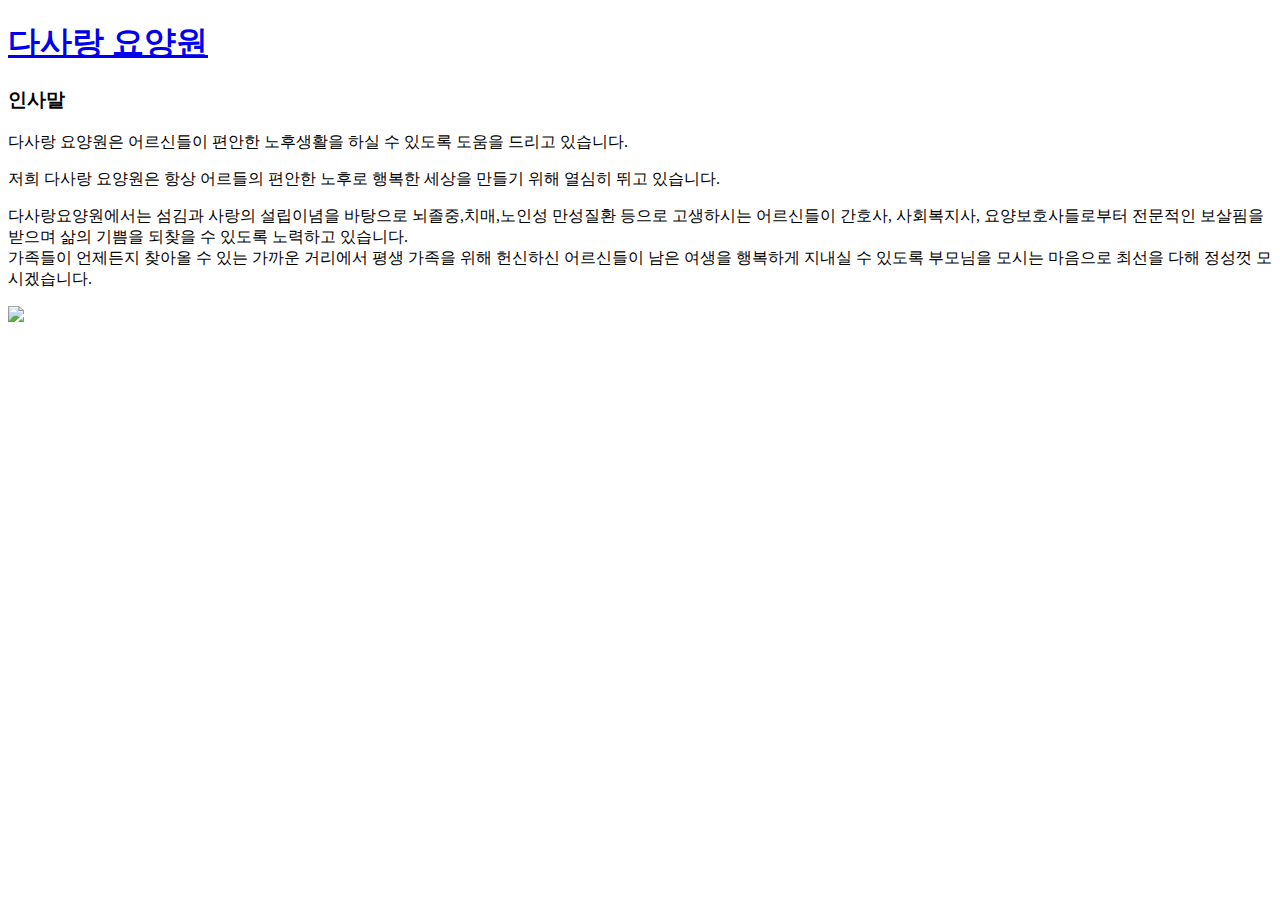
==== page_101.html @ e26c9e9e "Add files via upload" ====
<!DOCTYPE html>
<html>
<head>
  <title>다사랑 요양원</title>
  <meta charset="utf-8">
  <meta name="viewport" content="width=device-width, initial-scale=1">
  <link rel="stylesheet" href="/lovefull/common/style.css">
  <script src="//code.jquery.com/jquery-1.11.0.min.js"></script>
  <script type="text/javascript">
  $(document).ready( function() {
  	$("#container").load("/lovefull/common/topnav.html");
  	$(".footer").load("/lovefull/common/footer.html");
  });
  </script>
</head>

<body>
  <div class="header"> <h1><a id="h1" href="/lovefull/index.html">다사랑 요양원<a></h1> </div>
  <div id="container"> </div>
  <div class="main_1">
    <h3>인사말</h3>
    다사랑 요양원은 어르신들이 편안한 노후생활을 하실 수 있도록 도움을 드리고 있습니다.
    <p id="f1">
      저희 다사랑 요양원은 항상 어르들의 편안한 노후로 행복한 세상을 만들기 위해
      열심히 뛰고 있습니다.
    </p>
    <p> 다사랑요양원에서는 섬김과 사랑의 설립이념을 바탕으로 뇌졸중,치매,노인성 만성질환 등으로
        고생하시는 어르신들이 간호사, 사회복지사, 요양보호사들로부터 전문적인 보살핌을 받으며
        삶의 기쁨을 되찾을 수 있도록 노력하고 있습니다.<br>
        가족들이 언제든지 찾아올 수 있는 가까운 거리에서 평생 가족을 위해 헌신하신 어르신들이
        남은 여생을 행복하게 지내실 수 있도록 부모님을 모시는 마음으로 최선을 다해 정성껏 모시겠습니다.
    </p>
    <img style="float:left;"src="/lovefull/img/greeting_sign_01.jpg">
  </div>
  <div class="footer"> </div>
</body>
</html>
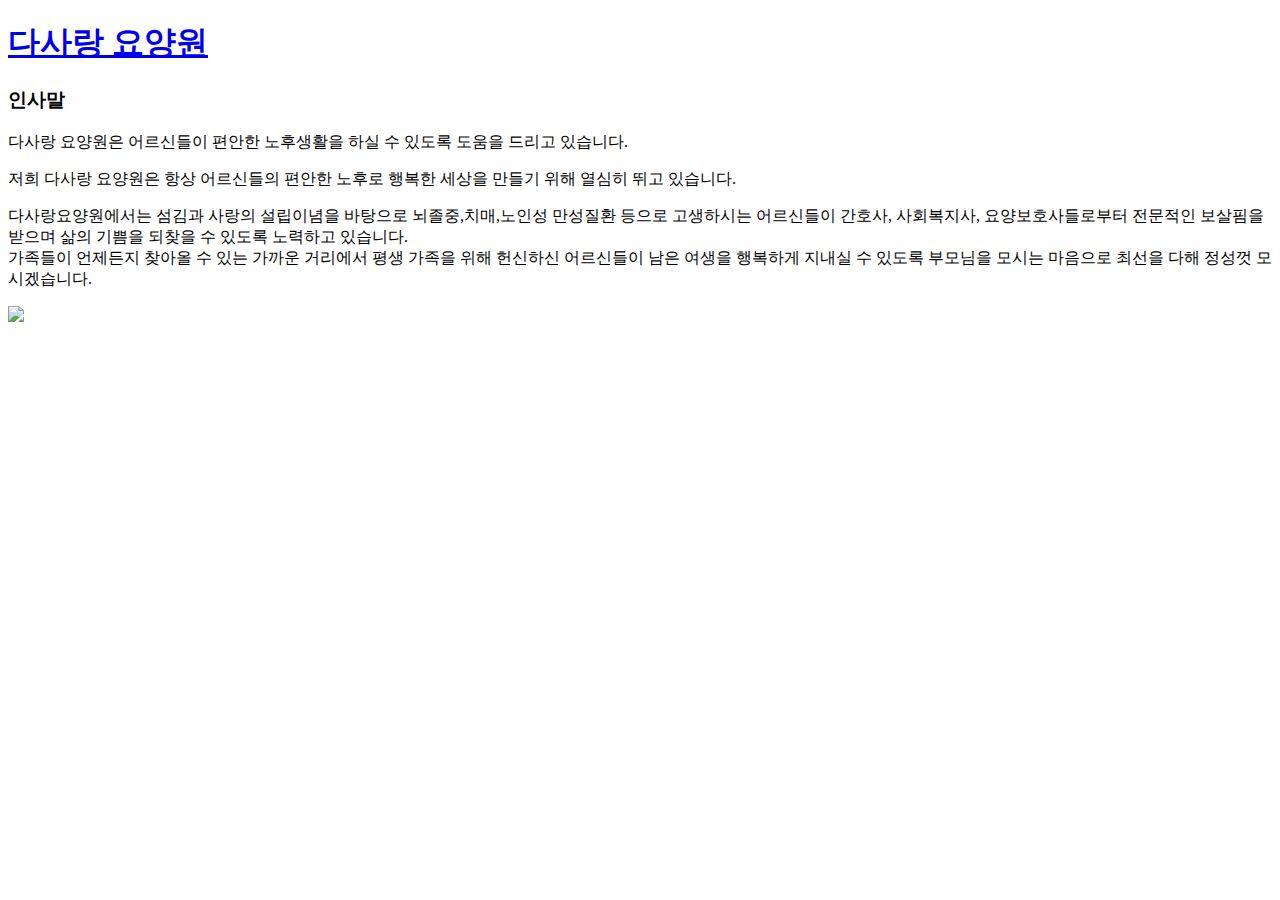
==== commit 7d5adcb0: "Add files via upload" ====
--- a/page_101.html
+++ b/page_101.html
@@ -21,7 +21,7 @@
     <h3>인사말</h3>
     다사랑 요양원은 어르신들이 편안한 노후생활을 하실 수 있도록 도움을 드리고 있습니다.
     <p id="f1">
-      저희 다사랑 요양원은 항상 어르들의 편안한 노후로 행복한 세상을 만들기 위해
+      저희 다사랑 요양원은 항상 어르신들의 편안한 노후로 행복한 세상을 만들기 위해
       열심히 뛰고 있습니다.
     </p>
     <p> 다사랑요양원에서는 섬김과 사랑의 설립이념을 바탕으로 뇌졸중,치매,노인성 만성질환 등으로
